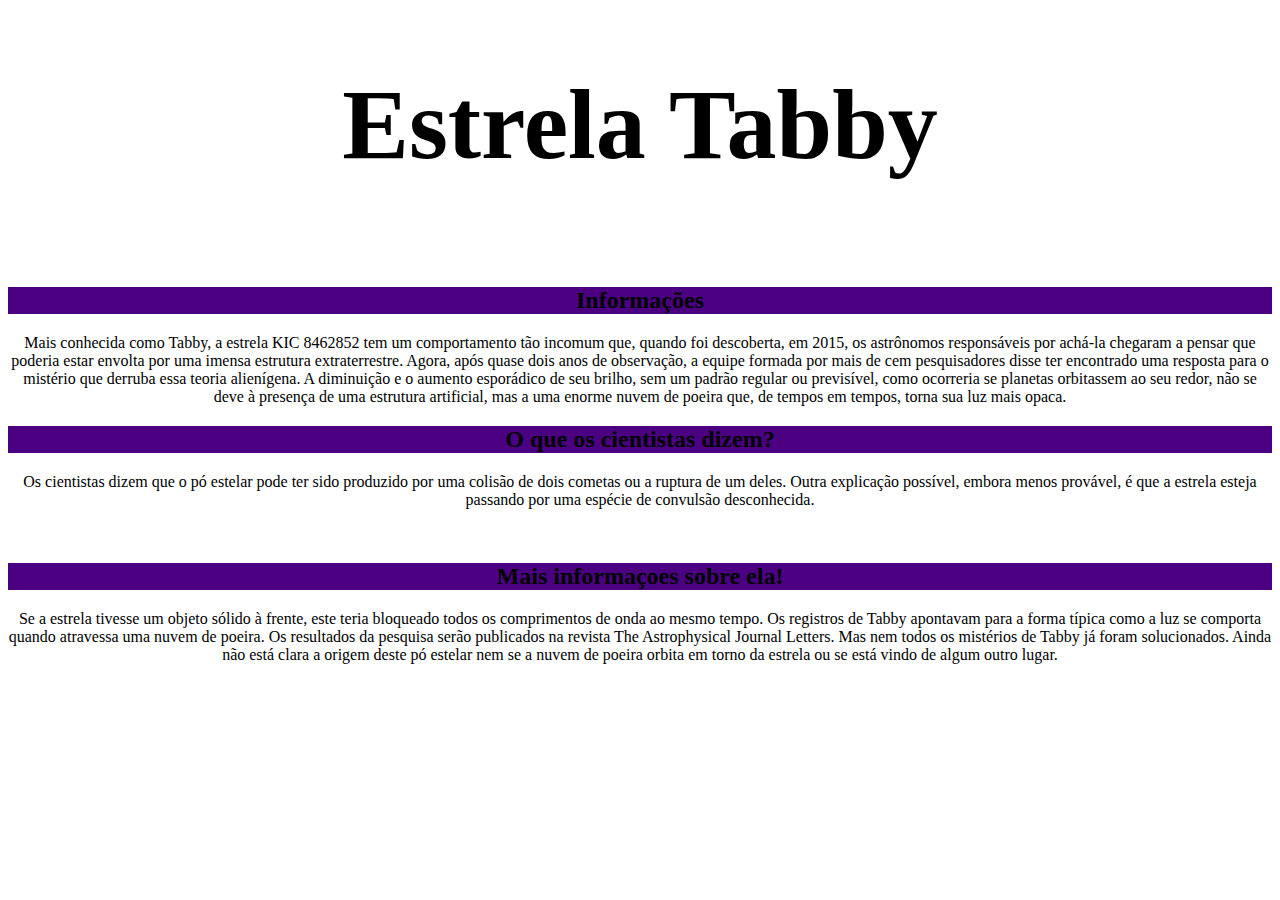
==== galaxia/estrelatabby.html @ 3098d2f5 "Add files via upload" ====
<!DOCTYPE html>
<html lang="pt-BR">
<head>
    <meta charset="UTF-8">
    <meta http-equiv="X-UA-Compatible" content="IE=edge">
    <meta name="viewport" content="width=device-width, initial-scale=1.0">
    <link rel="stylesheet" href="style.css">
    <title>EstrelaTabby</title>
</head>
<body>
    <div class="tabby"><h1>Estrela Tabby</h1></div>
    <div class="img2">
        <img src="https://cdn-images.rtp.pt/icm/noticias/images/48/48afc921d7d72837daede411add6e021?w=860&sx=0&sy=0&sw=1200&sh=627&q=75" alt="">
        <p class="paragrafos">
            <h2>Informações</h2>
            Mais conhecida como Tabby, a estrela KIC 8462852 tem um comportamento tão incomum que, 
            quando foi descoberta, em 2015, os astrônomos responsáveis por achá-la chegaram a pensar que poderia estar envolta por uma imensa estrutura extraterrestre.
            Agora, após quase dois anos de observação, a equipe formada por mais de cem pesquisadores disse ter encontrado uma resposta para o mistério que derruba essa teoria alienígena.
            A diminuição e o aumento esporádico de seu brilho, sem um padrão regular ou previsível, como ocorreria se planetas orbitassem ao seu redor, não se deve à presença de uma estrutura artificial, 
            mas a uma enorme nuvem de poeira que, de tempos em tempos, torna sua luz mais opaca.
        </p>
        <p>
            <h2>O que os cientistas dizem?</h2>
            Os cientistas dizem que o pó estelar pode ter sido produzido por uma colisão de dois cometas ou a ruptura de um deles. Outra explicação possível, embora menos provável, é que a estrela esteja passando por uma espécie de convulsão desconhecida.
        </p>
        <div class="img2"><img src="https://ichef.bbci.co.uk/news/800/cpsprodpb/9D36/production/_99464204_1920px-pia20053-possiblecometswarmaroundkic8462852-artistconcept-20151124.jpg" alt=""></div>
        <p>
            <h2>Mais informaçoes sobre ela!</h2>
            Se a estrela tivesse um objeto sólido à frente, este teria bloqueado todos os comprimentos de onda ao mesmo tempo. Os registros de Tabby apontavam para a forma típica como a luz se comporta quando atravessa uma nuvem de poeira.
            Os resultados da pesquisa serão publicados na revista The Astrophysical Journal Letters. Mas nem todos os mistérios de Tabby já foram solucionados.
            Ainda não está clara a origem deste pó estelar nem se a nuvem de poeira orbita em torno da estrela ou se está vindo de algum outro lugar.
        </p>
    </div>

</body>
</html>
---- galaxia/style.css ----
.titulo{
    text-align: center;
    font-style: normal Arial;
    font-size: 50px;
}
.video{
    text-align: center;
    box-shadow: 2px 2px 10px;
}
.paragrafos{
    text-align: justify;
    font: normal 20px italic;
}
h2{
    font-family:'Times New Roman', Times, serif;
    background-color:indigo;
    text-align: center;
}
.img2{
    text-align: center;
}
.tabby{
    text-align: center;
    font-style: normal Arial;
    font-size: 50px;
}
.espaco{
    text-align: center;
    font-style: normal Arial;
    font-size: 50px;
}
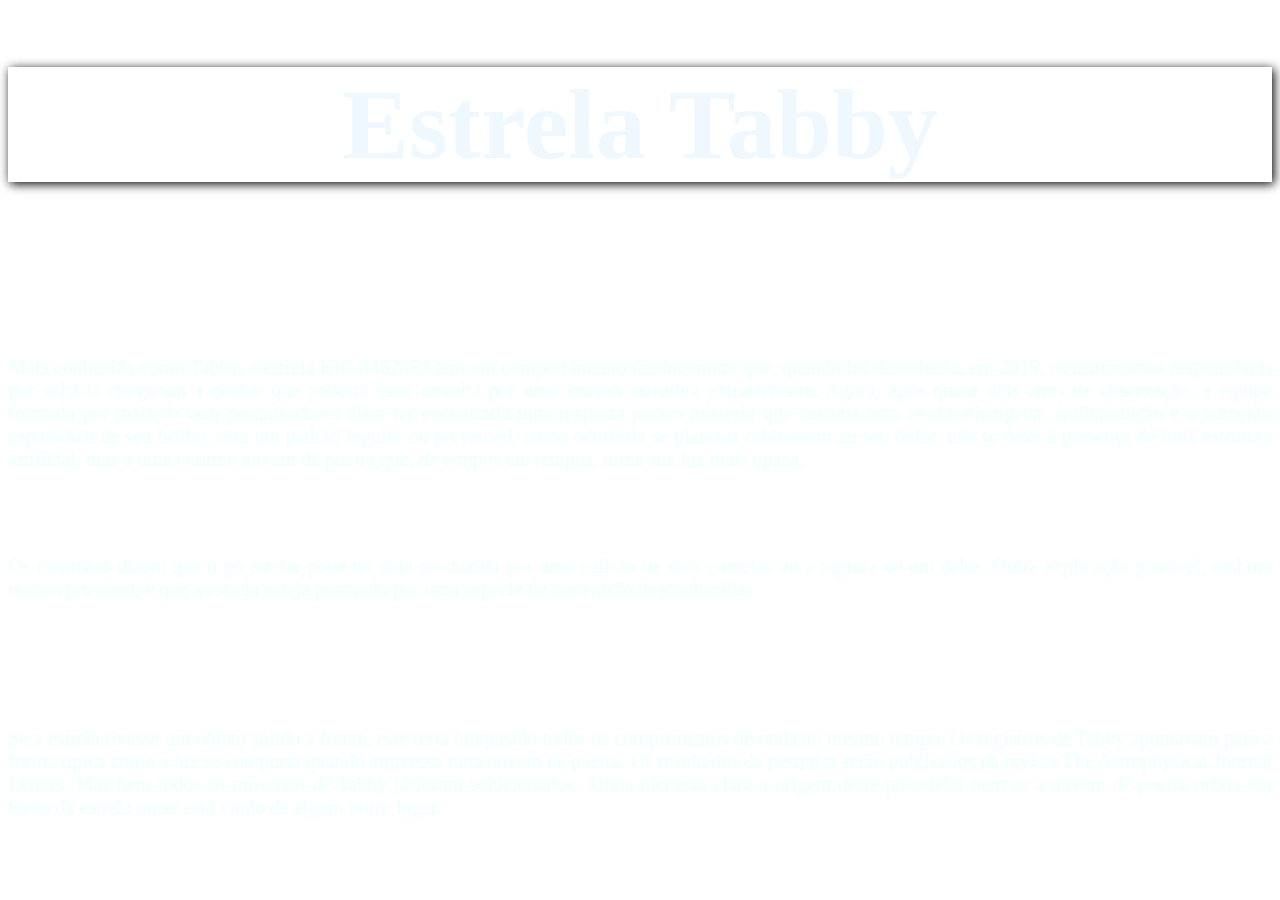
==== commit 1fdaa22c: "Add files via upload" ====
--- a/galaxia/estrelatabby.html
+++ b/galaxia/estrelatabby.html
@@ -9,9 +9,11 @@
 </head>
 <body>
     <div class="tabby"><h1>Estrela Tabby</h1></div>
-    <div class="img2">
-        <img src="https://cdn-images.rtp.pt/icm/noticias/images/48/48afc921d7d72837daede411add6e021?w=860&sx=0&sy=0&sw=1200&sh=627&q=75" alt="">
-        <p class="paragrafos">
+    <div class="paragrafos">
+        <div class="img2">
+            <img src="https://cdn-images.rtp.pt/icm/noticias/images/48/48afc921d7d72837daede411add6e021?w=860&sx=0&sy=0&sw=1200&sh=627&q=75" alt="">
+        </div>
+        <p>
             <h2>Informações</h2>
             Mais conhecida como Tabby, a estrela KIC 8462852 tem um comportamento tão incomum que, 
             quando foi descoberta, em 2015, os astrônomos responsáveis por achá-la chegaram a pensar que poderia estar envolta por uma imensa estrutura extraterrestre.
--- a/galaxia/style.css
+++ b/galaxia/style.css
@@ -1,21 +1,32 @@
+body{
+    background-image: url(https://mir-s3-cdn-cf.behance.net/project_modules/1400/d9d7ad104360973.5f6142500e188.png);
+    
+}
 .titulo{
     text-align: center;
     font-style: normal Arial;
     font-size: 50px;
+    color: aliceblue;
+    box-shadow: 2px 2px 10px black;
 }
 .video{
     text-align: center;
-    box-shadow: 2px 2px 10px;
+    box-shadow: 2px 2px 10px black;
 }
 .paragrafos{
     text-align: justify;
     font: normal 20px italic;
+    color: azure;
 }
 h2{
     font-family:'Times New Roman', Times, serif;
-    background-color:indigo;
     text-align: center;
+    width: 500px;
+    margin-left: 410px;
+    color: rgb(255, 255, 255);
+    box-shadow: 2px 2px 10px;
 }
+
 .img2{
     text-align: center;
 }
@@ -23,9 +34,21 @@
     text-align: center;
     font-style: normal Arial;
     font-size: 50px;
+    color: aliceblue;
+    box-shadow: 2px 2px 10px black;
 }
 .espaco{
     text-align: center;
     font-style: normal Arial;
     font-size: 50px;
+    color: aliceblue;
 }
+#corpo{
+    background-image: url(https://as2.ftcdn.net/v2/jpg/02/77/99/97/1000_F_277999716_OF22cjg6Gmen81cKaCINZ67DEBHKugo8.jpg);
+}
+.contatos{
+    text-align: center;
+    color: aliceblue;
+    font-style: normal 26px italic;
+    
+}